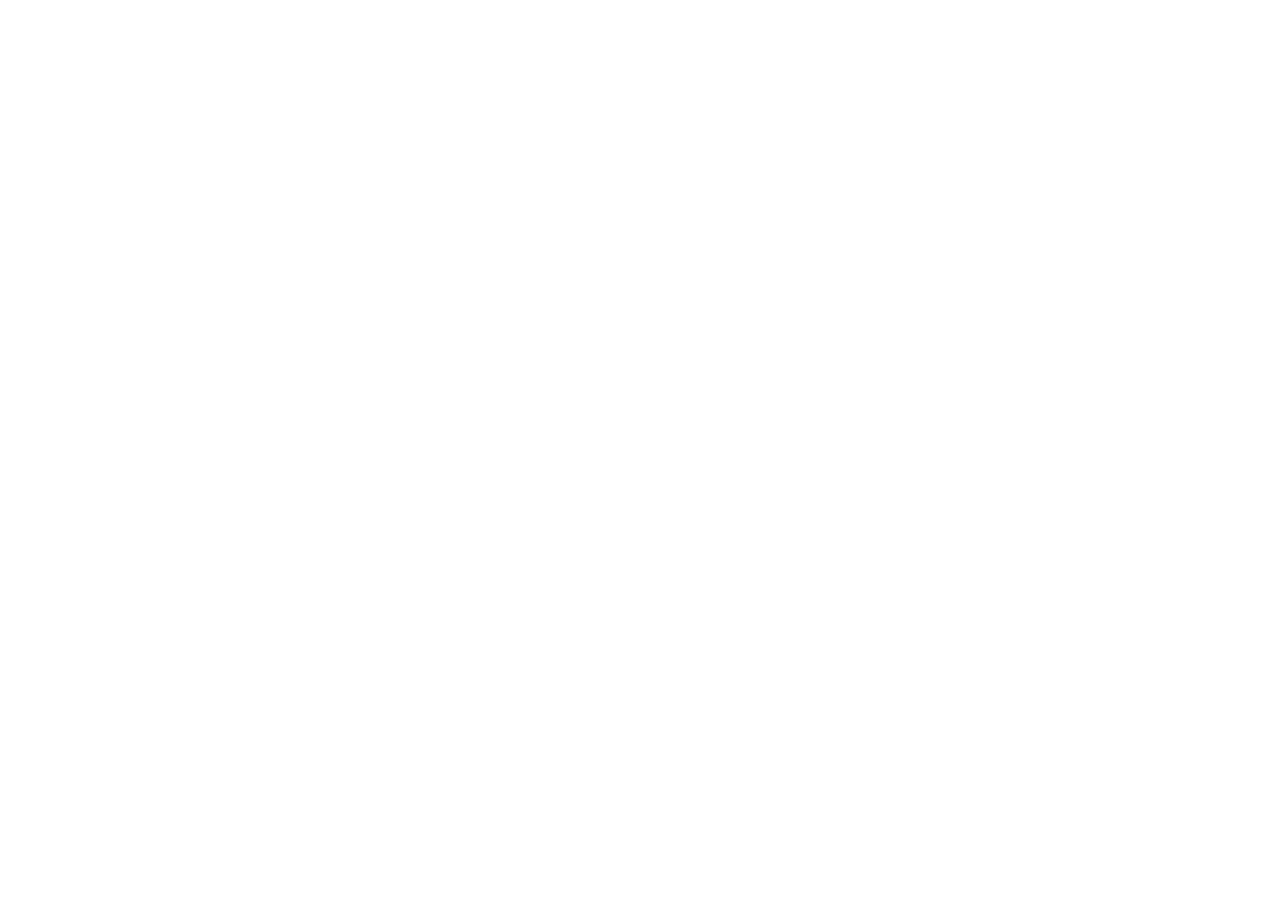
==== index3.html @ aa39b58a "added reset2" ====
<!DOCTYPE html>
<html lang="en">
<head>
  <meta charset="UTF-8">
  <meta http-equiv="X-UA-Compatible" content="IE=edge">
  <meta name="viewport" content="width=device-width, initial-scale=1.0">
  <title>Document</title>
  <link rel="stylesheet" href="reset2.css">
  <link rel="stylesheet" href="styles3.css">
</head>
<body>
  
</body>
</html>
---- reset2.css ----
/* http://meyerweb.com/eric/tools/css/reset/
   v2.0-modified | 20110126
   License: none (public domain)
*/

html, body, div, span, applet, object, iframe,
h1, h2, h3, h4, h5, h6, p, blockquote, pre,
a, abbr, acronym, address, big, cite, code,
del, dfn, em, img, ins, kbd, q, s, samp,
small, strike, strong, sub, sup, tt, var,
b, u, i, center,
dl, dt, dd, ol, ul, li,
fieldset, form, label, legend,
table, caption, tbody, tfoot, thead, tr, th, td,
article, aside, canvas, details, embed,
figure, figcaption, footer, header, hgroup,
menu, nav, output, ruby, section, summary,
time, mark, audio, video {
  margin: 0;
	padding: 0;
	border: 0;
	font-size: 100%;
	font: inherit;
	vertical-align: baseline;
}

/* make sure to set some focus styles for accessibility */
:focus {
    outline: 0;
}

/* HTML5 display-role reset for older browsers */
article, aside, details, figcaption, figure,
footer, header, hgroup, menu, nav, section {
	display: block;
}

body {
	line-height: 1;
}

ol, ul {
	list-style: none;
}

blockquote, q {
	quotes: none;
}

blockquote:before, blockquote:after,
q:before, q:after {
	content: '';
	content: none;
}

table {
	border-collapse: collapse;
	border-spacing: 0;
}

input[type=search]::-webkit-search-cancel-button,
input[type=search]::-webkit-search-decoration,
input[type=search]::-webkit-search-results-button,
input[type=search]::-webkit-search-results-decoration {
    -webkit-appearance: none;
    -moz-appearance: none;
}

input[type=search] {
    -webkit-appearance: none;
    -moz-appearance: none;
    -webkit-box-sizing: content-box;
    -moz-box-sizing: content-box;
    box-sizing: content-box;
}

textarea {
    overflow: auto;
    vertical-align: top;
    resize: vertical;
}

/**
 * Correct `inline-block` display not defined in IE 6/7/8/9 and Firefox 3.
 */

audio,
canvas,
video {
    display: inline-block;
    *display: inline;
    *zoom: 1;
    max-width: 100%;
}

/**
 * Prevent modern browsers from displaying `audio` without controls.
 * Remove excess height in iOS 5 devices.
 */

audio:not([controls]) {
    display: none;
    height: 0;
}

/**
 * Address styling not present in IE 7/8/9, Firefox 3, and Safari 4.
 * Known issue: no IE 6 support.
 */

[hidden] {
    display: none;
}

/**
 * 1. Correct text resizing oddly in IE 6/7 when body `font-size` is set using
 *    `em` units.
 * 2. Prevent iOS text size adjust after orientation change, without disabling
 *    user zoom.
 */

html {
    font-size: 100%; /* 1 */
    -webkit-text-size-adjust: 100%; /* 2 */
    -ms-text-size-adjust: 100%; /* 2 */
}

/**
 * Address `outline` inconsistency between Chrome and other browsers.
 */

a:focus {
    outline: thin dotted;
}

/**
 * Improve readability when focused and also mouse hovered in all browsers.
 */

a:active,
a:hover {
    outline: 0;
}

/**
 * 1. Remove border when inside `a` element in IE 6/7/8/9 and Firefox 3.
 * 2. Improve image quality when scaled in IE 7.
 */

img {
    border: 0; /* 1 */
    -ms-interpolation-mode: bicubic; /* 2 */
}

/**
 * Address margin not present in IE 6/7/8/9, Safari 5, and Opera 11.
 */

figure {
    margin: 0;
}

/**
 * Correct margin displayed oddly in IE 6/7.
 */

form {
    margin: 0;
}

/**
 * Define consistent border, margin, and padding.
 */

fieldset {
    border: 1px solid #c0c0c0;
    margin: 0 2px;
    padding: 0.35em 0.625em 0.75em;
}

/**
 * 1. Correct color not being inherited in IE 6/7/8/9.
 * 2. Correct text not wrapping in Firefox 3.
 * 3. Correct alignment displayed oddly in IE 6/7.
 */

legend {
    border: 0; /* 1 */
    padding: 0;
    white-space: normal; /* 2 */
    *margin-left: -7px; /* 3 */
}

/**
 * 1. Correct font size not being inherited in all browsers.
 * 2. Address margins set differently in IE 6/7, Firefox 3+, Safari 5,
 *    and Chrome.
 * 3. Improve appearance and consistency in all browsers.
 */

button,
input,
select,
textarea {
    font-size: 100%; /* 1 */
    margin: 0; /* 2 */
    vertical-align: baseline; /* 3 */
    *vertical-align: middle; /* 3 */
}

/**
 * Address Firefox 3+ setting `line-height` on `input` using `!important` in
 * the UA stylesheet.
 */

button,
input {
    line-height: normal;
}

/**
 * Address inconsistent `text-transform` inheritance for `button` and `select`.
 * All other form control elements do not inherit `text-transform` values.
 * Correct `button` style inheritance in Chrome, Safari 5+, and IE 6+.
 * Correct `select` style inheritance in Firefox 4+ and Opera.
 */

button,
select {
    text-transform: none;
}

/**
 * 1. Avoid the WebKit bug in Android 4.0.* where (2) destroys native `audio`
 *    and `video` controls.
 * 2. Correct inability to style clickable `input` types in iOS.
 * 3. Improve usability and consistency of cursor style between image-type
 *    `input` and others.
 * 4. Remove inner spacing in IE 7 without affecting normal text inputs.
 *    Known issue: inner spacing remains in IE 6.
 */

button,
html input[type="button"], /* 1 */
input[type="reset"],
input[type="submit"] {
    -webkit-appearance: button; /* 2 */
    cursor: pointer; /* 3 */
    *overflow: visible;  /* 4 */
}

/**
 * Re-set default cursor for disabled elements.
 */

button[disabled],
html input[disabled] {
    cursor: default;
}

/**
 * 1. Address box sizing set to content-box in IE 8/9.
 * 2. Remove excess padding in IE 8/9.
 * 3. Remove excess padding in IE 7.
 *    Known issue: excess padding remains in IE 6.
 */

input[type="checkbox"],
input[type="radio"] {
    box-sizing: border-box; /* 1 */
    padding: 0; /* 2 */
    *height: 13px; /* 3 */
    *width: 13px; /* 3 */
}

/**
 * 1. Address `appearance` set to `searchfield` in Safari 5 and Chrome.
 * 2. Address `box-sizing` set to `border-box` in Safari 5 and Chrome
 *    (include `-moz` to future-proof).
 */

input[type="search"] {
    -webkit-appearance: textfield; /* 1 */
    -moz-box-sizing: content-box;
    -webkit-box-sizing: content-box; /* 2 */
    box-sizing: content-box;
}

/**
 * Remove inner padding and search cancel button in Safari 5 and Chrome
 * on OS X.
 */

input[type="search"]::-webkit-search-cancel-button,
input[type="search"]::-webkit-search-decoration {
    -webkit-appearance: none;
}

/**
 * Remove inner padding and border in Firefox 3+.
 */

button::-moz-focus-inner,
input::-moz-focus-inner {
    border: 0;
    padding: 0;
}

/**
 * 1. Remove default vertical scrollbar in IE 6/7/8/9.
 * 2. Improve readability and alignment in all browsers.
 */

textarea {
    overflow: auto; /* 1 */
    vertical-align: top; /* 2 */
}

/**
 * Remove most spacing between table cells.
 */

table {
    border-collapse: collapse;
    border-spacing: 0;
}

html,
button,
input,
select,
textarea {
    color: #222;
}


::-moz-selection {
    background: #b3d4fc;
    text-shadow: none;
}

::selection {
    background: #b3d4fc;
    text-shadow: none;
}

img {
    vertical-align: middle;
}

fieldset {
    border: 0;
    margin: 0;
    padding: 0;
}

textarea {
    resize: vertical;
}

.chromeframe {
    margin: 0.2em 0;
    background: #ccc;
    color: #000;
    padding: 0.2em 0;
}

*{
    box-sizing: border-box;
    margin: 0;
    padding: 0;
  }

  a{
    text-decoration: none;
    color: inherit;
  }
---- styles3.css ----
*{
  box-sizing: border-box;
  margin: 0;
  padding: 0;
}
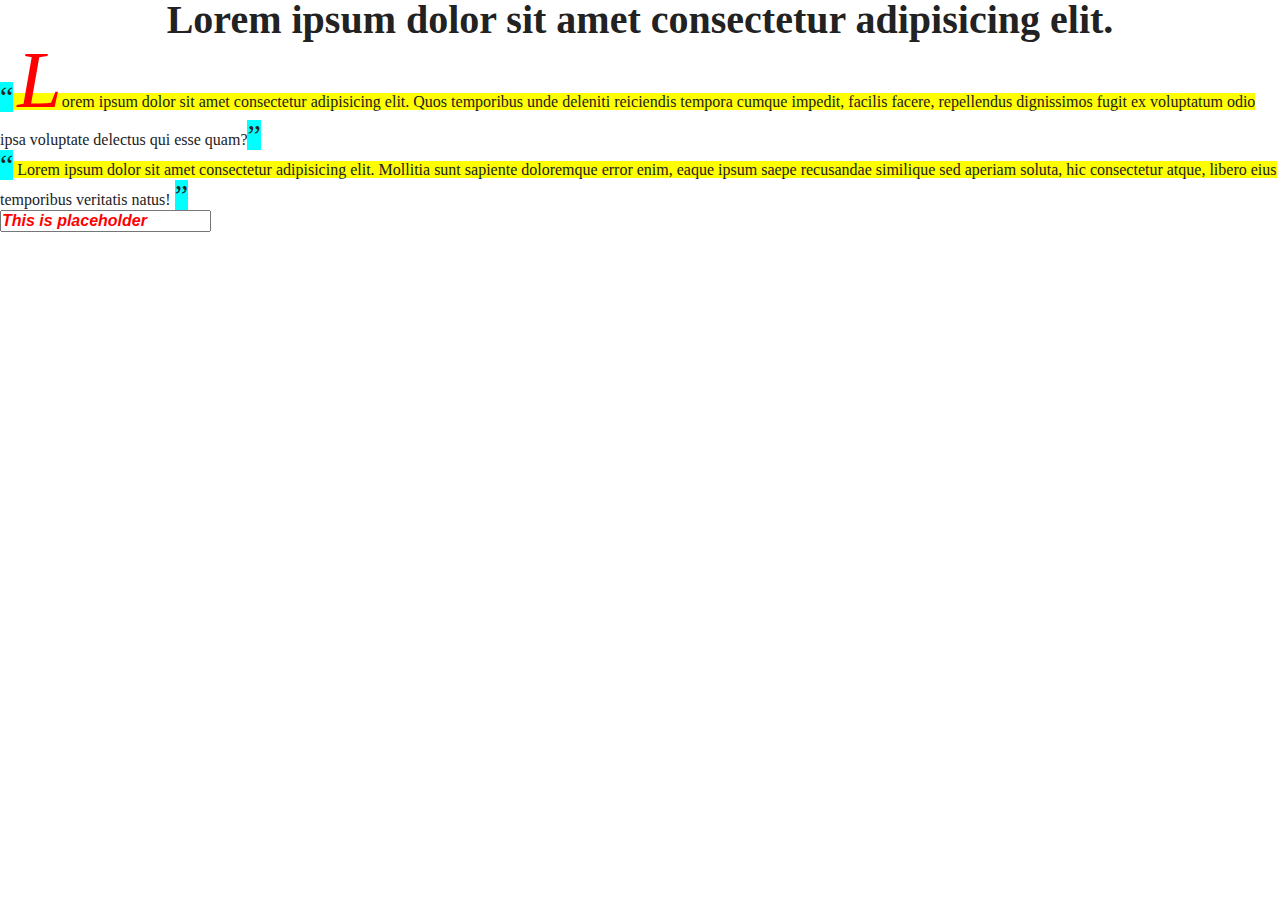
==== commit 893e4c26: "modified" ====
--- a/index3.html
+++ b/index3.html
@@ -9,6 +9,14 @@
   <link rel="stylesheet" href="styles3.css">
 </head>
 <body>
-  
+  <h1 class="main-heading">Lorem ipsum dolor sit amet consectetur adipisicing elit.</h1>
+  <section>
+    <p class="text">
+      <span class="stylized">L</span>orem ipsum dolor sit amet consectetur adipisicing elit. Quos temporibus unde deleniti reiciendis tempora cumque impedit, facilis facere, repellendus dignissimos fugit ex voluptatum odio ipsa voluptate delectus qui esse quam?</p>
+    <p class="text">
+      Lorem ipsum dolor sit amet consectetur adipisicing elit. Mollitia sunt sapiente doloremque error enim, eaque ipsum saepe recusandae similique sed aperiam soluta, hic consectetur atque, libero eius temporibus veritatis natus!
+    </p>
+  </section>
+  <input type="text" placeholder="This is placeholder">
 </body>
 </html>--- a/styles3.css
+++ b/styles3.css
@@ -1,5 +1,45 @@
-*{
-  box-sizing: border-box;
-  margin: 0;
-  padding: 0;
+.main-heading{
+  font-weight: bold;/*делает цвет жирным*/
+  font-size: 40px;/*размер текста*/
+  text-align: center;/*текст по центру*/
+}
+.stylized,
+.text::first-letter{ /*автоматически меняет первую букву*/
+font-size: 80px;
+color: red;
+font-style: italic;
+text-transform: capitalize;
+}
+
+.text::first-line{/*автоматически меняет первую строку*/
+  background-color: yellow;
+}
+.text::selection{
+  background-color: tomato;/*меняет цвет курсора*/
+  color: aliceblue;/*меняет цвет текста выбраного курсором*/
+}
+
+input::placeholder{ /*placeholder это подсказка в строке input*/
+  color: red;
+  font-style: italic;/*стиль текста*/
+  font-weight: bold;
+}
+
+.text::before,
+.text::after{
+  background-color: aqua;
+  font-size: 30px;
+  display: inline-block;
+}
+
+.text::before{
+  content: open-quote; /*::before работает только с content*//*open-quote открывает кавычки*/
+  background-color: aqua;
+  font-size: 30px;
+  display: inline-block;
+}
+
+.text::after{
+ content: close-quote;/*close-quote закрывает кавычки*/
+
 }